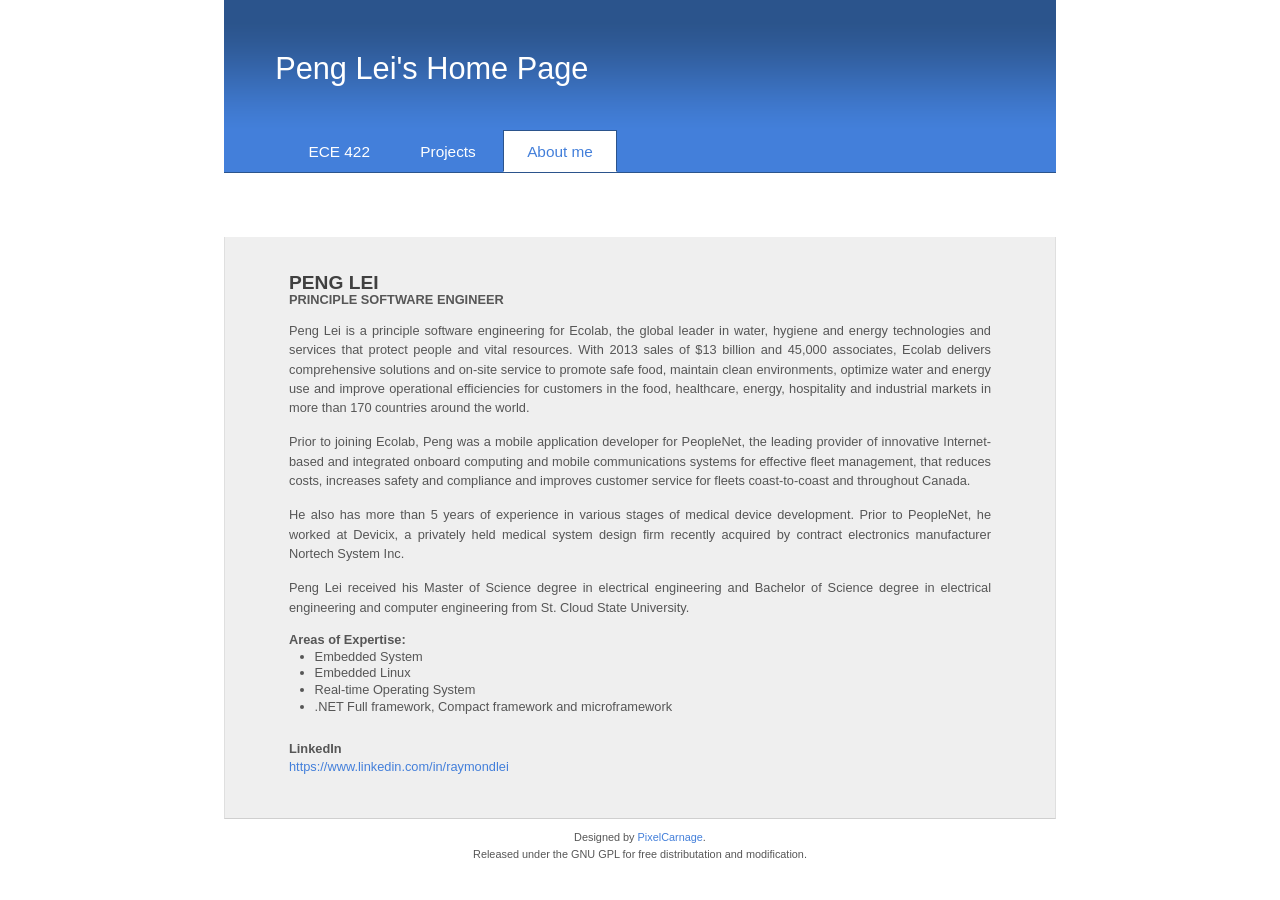
==== About/index.html @ 3068db1b "Updated content;" ====
﻿<!DOCTYPE html>

<html xmlns="http://www.w3.org/1999/xhtml" lang="en" xml:lang="en">
	<head>
		<title>Blue Rain</title>
		<meta name="description" content="" />
		<meta name="keywords" content="" />
		<meta name="author" content="Rowan Lewis" />
		<meta http-equiv="Content-Type" content="application/xhtml+xml; charset=utf-8" />
		<link rel="stylesheet" title="Normal" type="text/css" media="screen" href="../styles/screen.css" />
	</head>
	<body>
		<div id="main">
			<div id="header">
			<h1>Peng Lei's Home Page</h1>
			</div>
			<div id="menu">
				<ul>
					<li><a href="../index.html">ECE 422</a></li>
					<li><a href="../Projects/index.html">Projects</a></li>
					<!--
                        <li><a href="../Resources/index.html">Resources</a></li>
                    -->
                    
                    <li class="selected"><a href="./index.html">About me</a></li>
				</ul>
			</div>
            <div id="panel_about">
                <div id="summary">
                    <h2>PENG LEI</h2>
                    <h4>PRINCIPLE SOFTWARE ENGINEER</h4>
                    <p>Peng Lei is a principle software engineering for Ecolab, the global leader in water, 
                       hygiene and energy technologies and services that protect people and vital resources. 
                       With 2013 sales of $13 billion and 45,000 associates, Ecolab delivers comprehensive 
                       solutions and on-site service to promote safe food, maintain clean environments, 
                       optimize water and energy use and improve operational efficiencies for customers 
                       in the food, healthcare, energy, hospitality and industrial markets in more than 
                       170 countries around the world.
                    </p>
                    <p>Prior to joining Ecolab, Peng was a mobile application developer for PeopleNet, 
                        the leading provider of innovative Internet-based and integrated onboard computing 
                        and mobile communications systems for effective fleet management, that reduces 
                        costs, increases safety and compliance and improves customer service for fleets 
                        coast-to-coast and throughout Canada.
                    </p>
                    <p>He also has more than 5 years of experience in various stages of medical device development.
                       Prior to PeopleNet, he worked at Devicix, a privately held medical system design firm 
                       recently acquired by contract electronics manufacturer Nortech System Inc.
                    </p>
                    <p>
                        Peng Lei received his Master of Science degree in electrical engineering and Bachelor of Science
                        degree in electrical engineering and computer engineering from St. Cloud State University.
                    </p>
                </div>
                <div id="Experiences">
                    <h4>Areas of Expertise:</h4>
                    <ul>
                        <li>Embedded System</li>
                        <li>Embedded Linux</li>
                        <li>Real-time Operating System</li>
                        <li>.NET Full framework, Compact framework and microframework</li>
                    </ul>
                </div>
                <div id="contact">
                    <h4>LinkedIn</h4>
                    <p><a href="https://www.linkedin.com/in/raymondlei">https://www.linkedin.com/in/raymondlei</a></p>
                </div>
            </div>
                
            <div id="footer">
                <p>
                    Designed by <a href="http://www.pixelcarnage.com/">PixelCarnage</a>.<br />Released under the GNU GPL for free distributation and modification.
                </p>
            </div>
        </div>
	</body>
</html>
---- styles/screen.css ----
﻿* {
	margin : 0;
	padding : 0;
}

a {
	color : #437fda;
	text-decoration : none;
}

#header {
	background : #2b548c url('../images/header_bg.png') repeat-x bottom left;
	padding : 4em 4em 1em 4em;
}
#header h1 {
	color : #ffffff;
	font : 240% sans-serif;
    padding-bottom: 1em;
}

a:visited {
	color : #437fda;
	text-decoration : underline;
}
a:hover {
	color : #ba8f43;
}

table, th, td {
    border-collapse: collapse;
    padding-right: 30px;
    padding-bottom: 3px;
}

html {
	color : #565656;
	font : 80%/130% sans-serif;
	text-align : justify;
    overflow:scroll;
}

h2 {
    color: #404040
}

h3 {
    color: #2E74B5;
}

p {
    line-height: 1.5;
    margin-top: 0em;
}

ul {
    padding-top: 0em;
    padding-bottom: 0em;
    padding-left: 2em;
}

ol {
	padding : 0em 2em 0em 2em;
}

ol li {
    list-style-type:decimal;
    padding: 0 0 1em;
}

ol li ol li {
    list-style-type: lower-alpha;
    padding: 0 0 0em;
}

#main {
	margin : auto;
	max-width : 65em;
	min-width : 40em;
	width : auto !important;
	width : 65em;
}

#menu {
	background : #437fda;
	border-bottom : 1px solid #2b548c;
	font : 120% sans-serif;
}
#menu ul {
	padding : 0.75em 4em;
}
#menu li {
	display : inline;
}
#menu li a {
	color : #ffffff;
	padding : 0.75em 1.5em;
}
#menu li a:hover {
	background : #2b548c;
}
#menu li.selected a {
	background : #ffffff;
	border : 1px solid #2b548c;
	border-bottom : 1px solid #ffffff;
	color : #437fda;
}
#menu li.selected a:hover {
	background : #ffffff;
	color : #ba8f43;
}

#panel, #panel_about, #panel_project {
	background : #efefef;
	border : 1px solid #dfdfdf;
	border-bottom : 1px solid #cfcfcf;
	border-top : none;
	height : auto !important;
	height : 1%;
	overflow : hidden;
	padding : 0 5em 2em 5em;
}

#panel p {
    margin-bottom: 1em;
}

#panel h2{
    padding-bottom: 10px;
}

#panel div.right h3{
    padding-top: 25px;
}

#panel li {
    margin-bottom: 0.5em;
}

#content1 {
    padding : 3em 0em 3em 3em;
}

#content1 h1{
    padding-bottom: 1.5em;
}

#content1 p{
    padding : 1em 0em 0em 0em;
    color: #7c0303;
}

#content2 p {
    margin-bottom: 1em;
}

#content2 h2{
    padding-top: 20px;
}
#footer {
	font-size : 85%;
	margin : auto;
	padding : 1em 0 3em 0;
	text-align : center;
	width : 65%;
}


#panel div {
	padding : 2em 0 0 0;
}

div.left {
	left : -1em;
	float : left;
	position : relative;
	width : 50%;
}

div.right {
	left : 1em;
	float : left;
	position : relative;
	width : 50%;
}

#summary h2{
    padding: 2em 0em 0em 0em;
}
#summary h4{
    padding: 0em 0em 1em 0em;

}

#project h4{
    padding: 1em 0em 0em 0em;
}
#panel_project{
    margin: 5em 5em 5em 5em;
}

#panel_project li{
    padding-bottom: 1em;
}

#panel_about{
    margin: 5em 0em 0em 0em;
}

#panel_about p{
    padding-bottom: 1.2em;
}

#contact h4{
    padding-top: 2em;
}
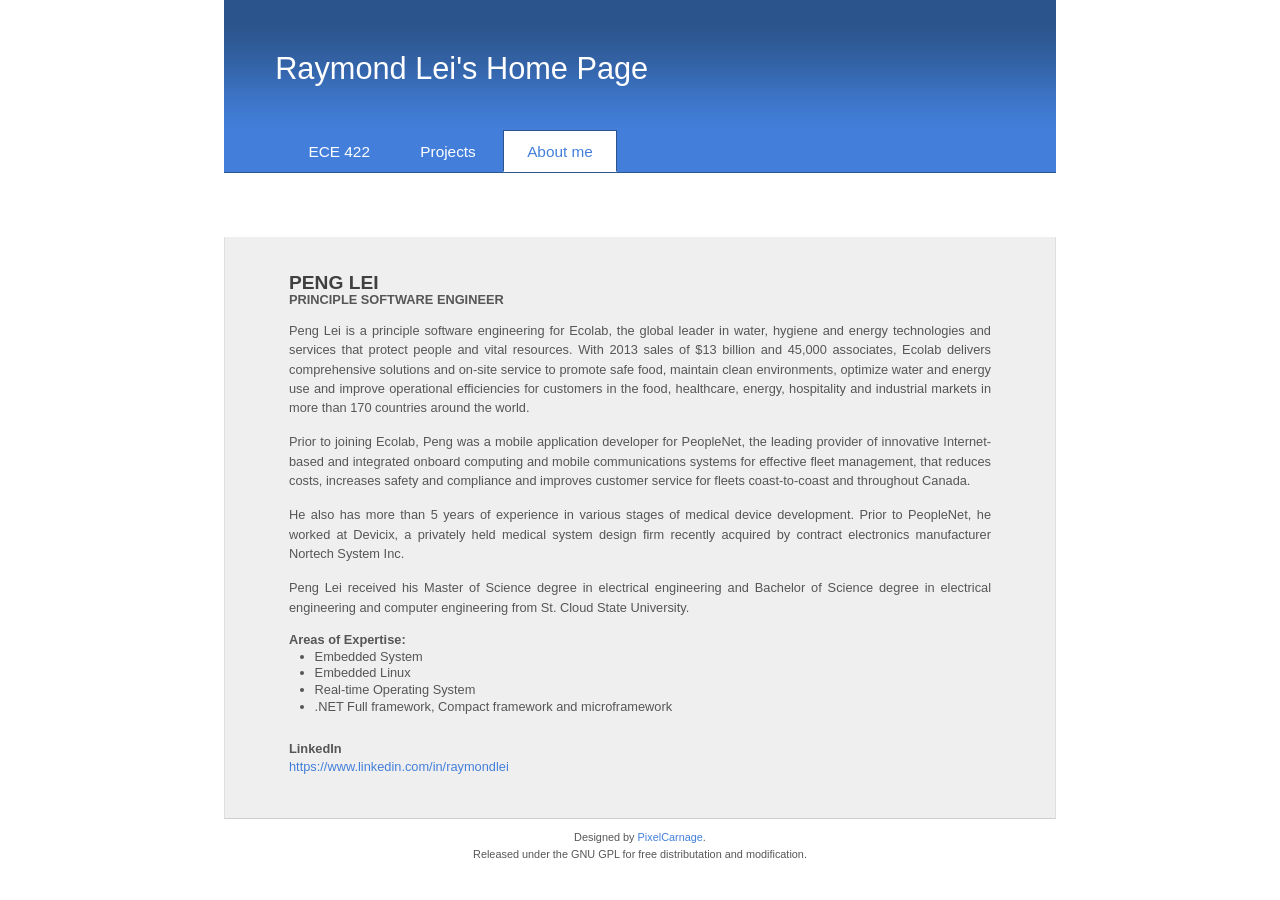
==== commit 55976db4: "Changed title text;" ====
--- a/About/index.html
+++ b/About/index.html
@@ -12,7 +12,7 @@
 	<body>
 		<div id="main">
 			<div id="header">
-			<h1>Peng Lei's Home Page</h1>
+			<h1>Raymond Lei's Home Page</h1>
 			</div>
 			<div id="menu">
 				<ul>
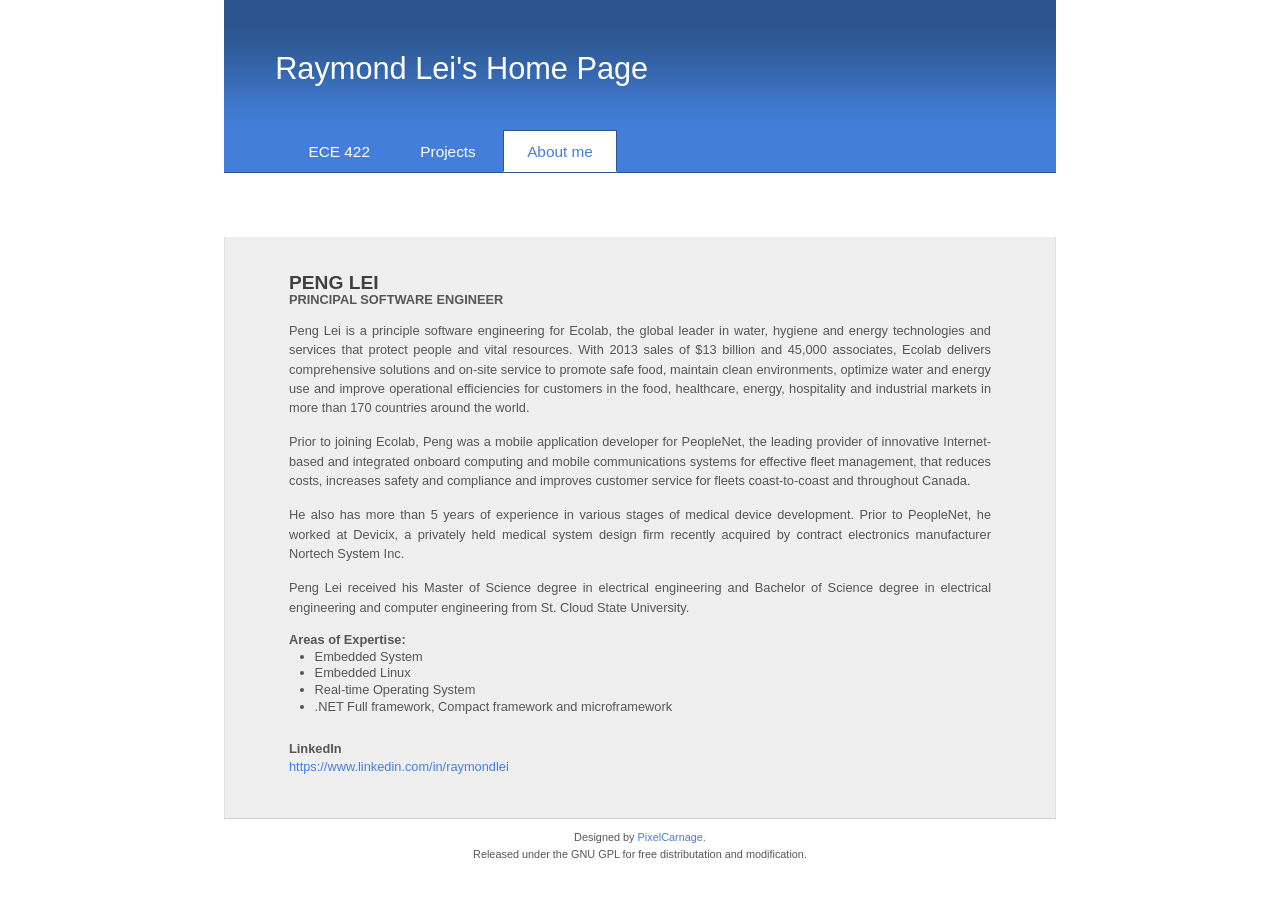
==== commit c546a35d: "Spell checked;" ====
--- a/About/index.html
+++ b/About/index.html
@@ -28,7 +28,7 @@
             <div id="panel_about">
                 <div id="summary">
                     <h2>PENG LEI</h2>
-                    <h4>PRINCIPLE SOFTWARE ENGINEER</h4>
+                    <h4>PRINCIPAL SOFTWARE ENGINEER</h4>
                     <p>Peng Lei is a principle software engineering for Ecolab, the global leader in water, 
                        hygiene and energy technologies and services that protect people and vital resources. 
                        With 2013 sales of $13 billion and 45,000 associates, Ecolab delivers comprehensive 
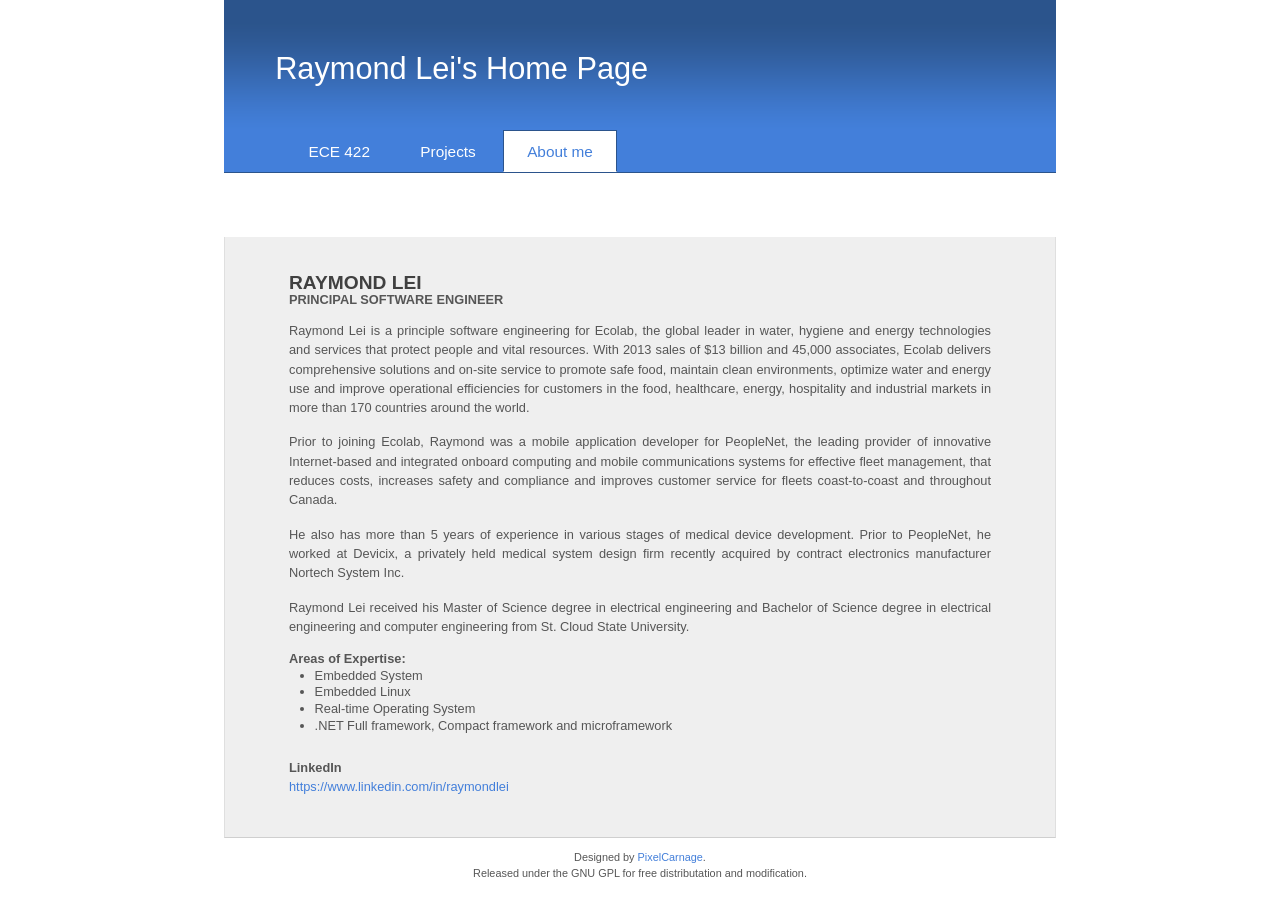
==== commit 233855f5: "Use name Raymond instead;" ====
--- a/About/index.html
+++ b/About/index.html
@@ -2,7 +2,7 @@
 
 <html xmlns="http://www.w3.org/1999/xhtml" lang="en" xml:lang="en">
 	<head>
-		<title>Blue Rain</title>
+		<title>About Raymond Lei</title>
 		<meta name="description" content="" />
 		<meta name="keywords" content="" />
 		<meta name="author" content="Rowan Lewis" />
@@ -27,9 +27,9 @@
 			</div>
             <div id="panel_about">
                 <div id="summary">
-                    <h2>PENG LEI</h2>
+                    <h2>RAYMOND LEI</h2>
                     <h4>PRINCIPAL SOFTWARE ENGINEER</h4>
-                    <p>Peng Lei is a principle software engineering for Ecolab, the global leader in water, 
+                    <p>Raymond Lei is a principle software engineering for Ecolab, the global leader in water, 
                        hygiene and energy technologies and services that protect people and vital resources. 
                        With 2013 sales of $13 billion and 45,000 associates, Ecolab delivers comprehensive 
                        solutions and on-site service to promote safe food, maintain clean environments, 
@@ -37,7 +37,7 @@
                        in the food, healthcare, energy, hospitality and industrial markets in more than 
                        170 countries around the world.
                     </p>
-                    <p>Prior to joining Ecolab, Peng was a mobile application developer for PeopleNet, 
+                    <p>Prior to joining Ecolab, Raymond was a mobile application developer for PeopleNet, 
                         the leading provider of innovative Internet-based and integrated onboard computing 
                         and mobile communications systems for effective fleet management, that reduces 
                         costs, increases safety and compliance and improves customer service for fleets 
@@ -48,7 +48,7 @@
                        recently acquired by contract electronics manufacturer Nortech System Inc.
                     </p>
                     <p>
-                        Peng Lei received his Master of Science degree in electrical engineering and Bachelor of Science
+                        Raymond Lei received his Master of Science degree in electrical engineering and Bachelor of Science
                         degree in electrical engineering and computer engineering from St. Cloud State University.
                     </p>
                 </div>
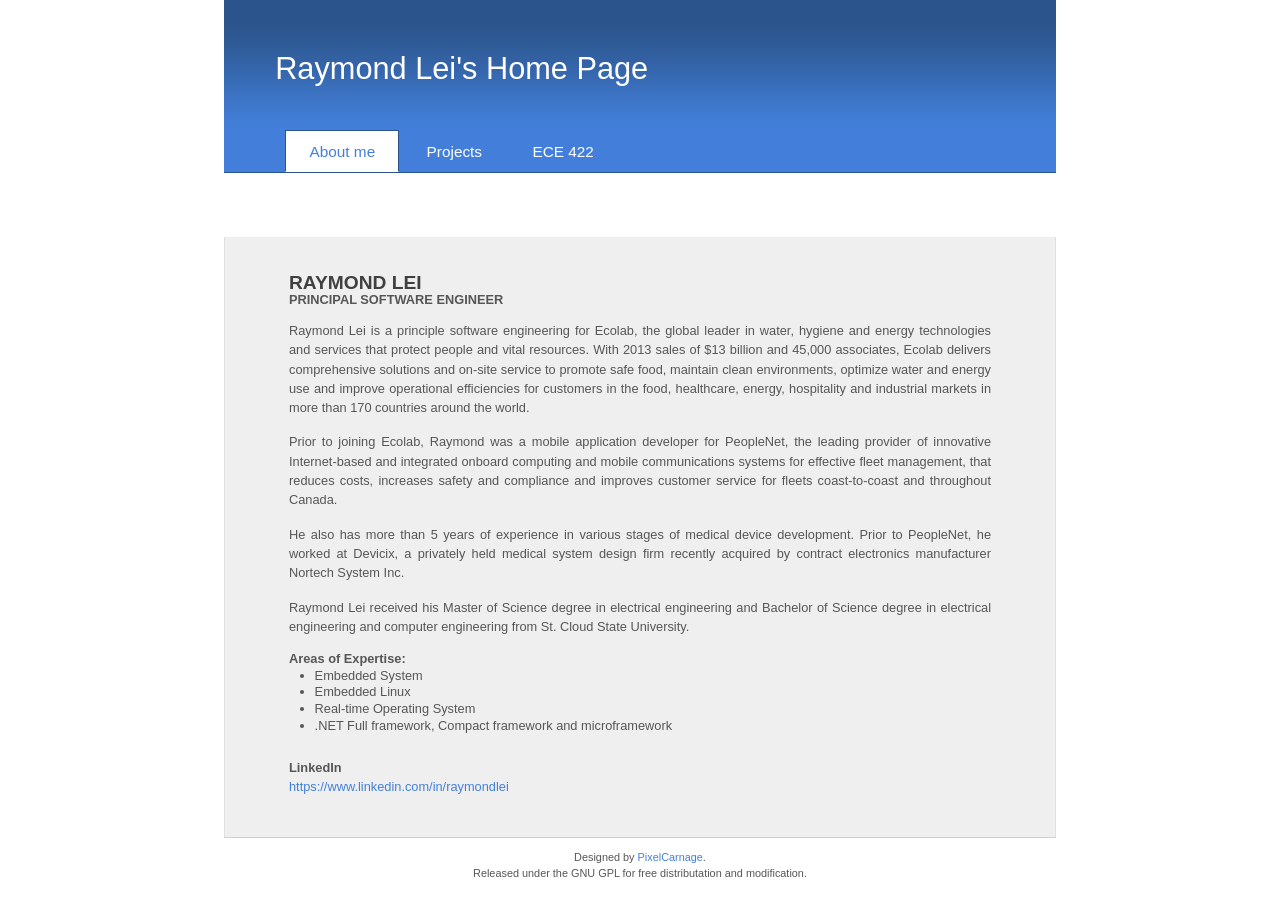
==== commit 7a7aedf7: "Rearranged navigation tab;" ====
--- a/About/index.html
+++ b/About/index.html
@@ -16,13 +16,12 @@
 			</div>
 			<div id="menu">
 				<ul>
-					<li><a href="../index.html">ECE 422</a></li>
+                    <li class="selected"><a href="../index.html">About me</a></li>
 					<li><a href="../Projects/index.html">Projects</a></li>
+					<li><a href="../ECE422/index.html">ECE 422</a></li>
 					<!--
                         <li><a href="../Resources/index.html">Resources</a></li>
                     -->
-                    
-                    <li class="selected"><a href="./index.html">About me</a></li>
 				</ul>
 			</div>
             <div id="panel_about">
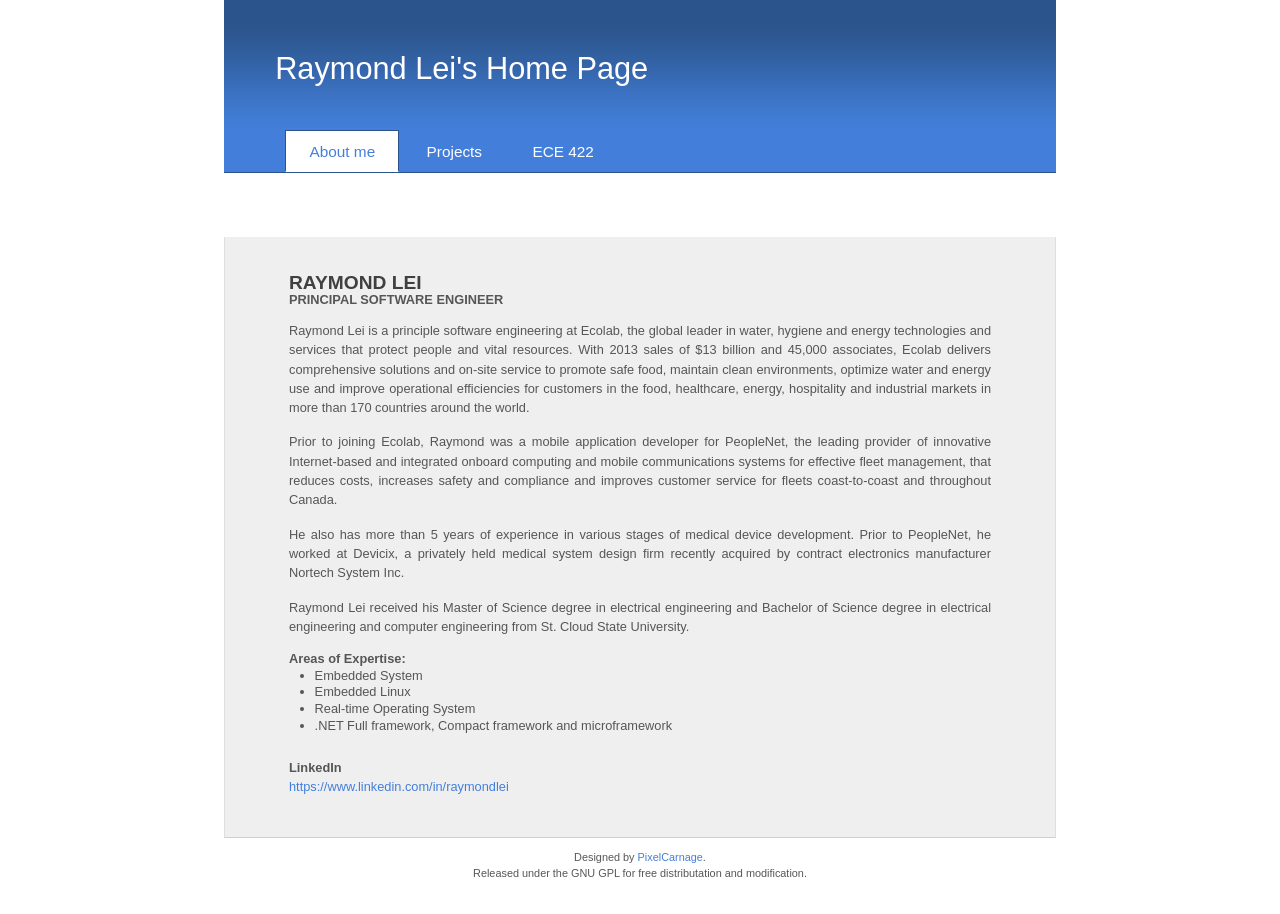
==== commit 3c52e0ac: "fixed typo" ====
--- a/About/index.html
+++ b/About/index.html
@@ -28,7 +28,7 @@
                 <div id="summary">
                     <h2>RAYMOND LEI</h2>
                     <h4>PRINCIPAL SOFTWARE ENGINEER</h4>
-                    <p>Raymond Lei is a principle software engineering for Ecolab, the global leader in water, 
+                    <p>Raymond Lei is a principle software engineering at Ecolab, the global leader in water, 
                        hygiene and energy technologies and services that protect people and vital resources. 
                        With 2013 sales of $13 billion and 45,000 associates, Ecolab delivers comprehensive 
                        solutions and on-site service to promote safe food, maintain clean environments, 
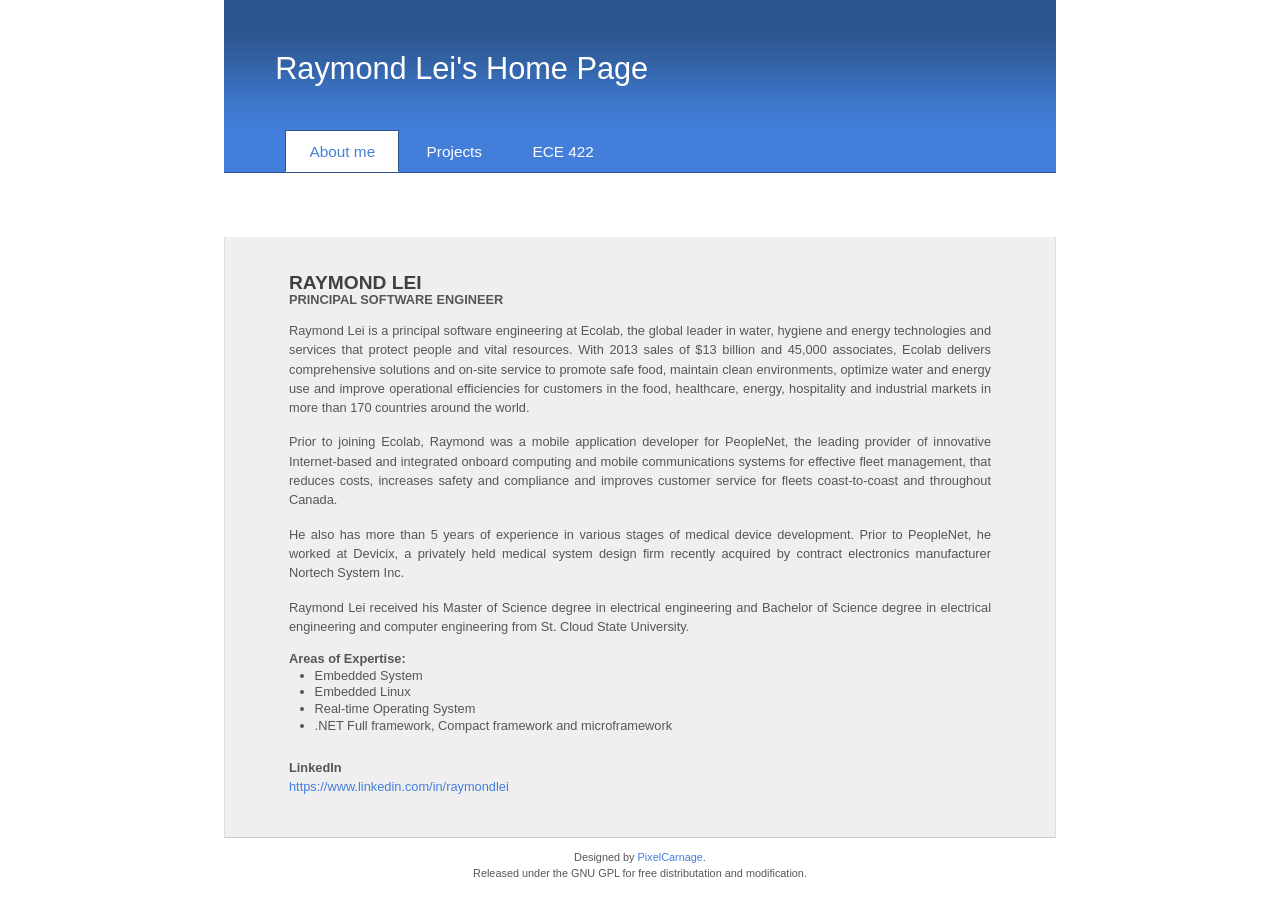
==== commit 81bea3e4: "fixed typos;" ====
--- a/About/index.html
+++ b/About/index.html
@@ -28,7 +28,7 @@
                 <div id="summary">
                     <h2>RAYMOND LEI</h2>
                     <h4>PRINCIPAL SOFTWARE ENGINEER</h4>
-                    <p>Raymond Lei is a principle software engineering at Ecolab, the global leader in water, 
+                    <p>Raymond Lei is a principal software engineering at Ecolab, the global leader in water, 
                        hygiene and energy technologies and services that protect people and vital resources. 
                        With 2013 sales of $13 billion and 45,000 associates, Ecolab delivers comprehensive 
                        solutions and on-site service to promote safe food, maintain clean environments, 
